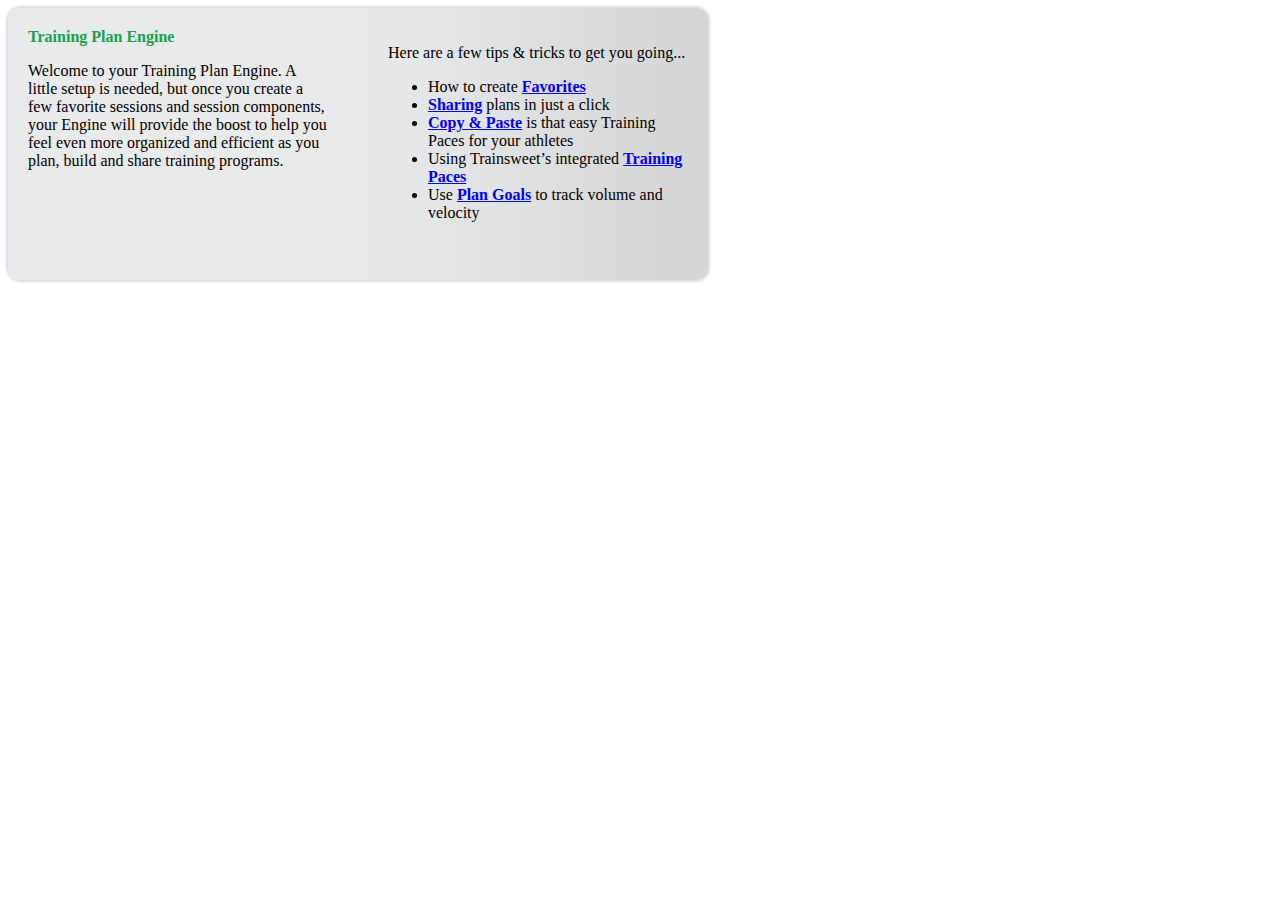
==== index.html @ 14e3b741 "First Commit" ====
<!DOCTYPE html>
<html>
<head>
	<title>Trainsweet Video Layout</title>
	<meta http-equiv="Content-Type" content="text/html; charset=UTF-8" />

	<!--jQuery library-->
	<script src="//ajax.googleapis.com/ajax/libs/jquery/1.8.0/jquery.min.js"></script>

	<!-- Add fancyBox main JS and CSS files -->
	<script type="text/javascript" src="source/jquery.fancybox.js?v=2.0.6"></script>
	<link rel="stylesheet" type="text/css"  href="source/jquery.fancybox.css?v=2.0.6" media="screen" />

	<link rel="stylesheet" type="text/css" href="css/banner-stylesheet.css">

	<script type="text/javascript">
		$(document).ready(function() {
			$("a.fancybox")
			.attr('rel', 'group')
			.fancybox({
				'transitionIn'	:	'elastic',
				'transitionOut'	:	'elastic',
				'speedIn'		:	600, 
				'speedOut'		:	200, 
				'overlayShow'	:	false,
				'arrows'        : false
			});
			 
		});
	</script>

</head>

<body>
	<div class="video_banner">
 		<div class="column1">
           <h4>Training Plan Engine</h4>
           <p>
           	Welcome to your Training Plan Engine.  A little setup is needed, but once you create a few favorite sessions and session components, your Engine will provide the boost to help you feel even more organized and efficient as you plan, build and share training programs.
           </p>
 		</div>

 		<div class="column2">
 			<p>Here are a few tips & tricks to get you going...</p>
			<ul>
		 		<li>How to create <a class="fancybox fancybox.ajax" href="favorites.html"><b>Favorites</b></a></li>
		 		<li><a class="fancybox fancybox.ajax" href="sharing.html"><b>Sharing</b></a> plans in just a click</li>
		 		<li><a class="fancybox fancybox.ajax" href="tpacesathletes.html"><b>Copy & Paste</b></a> is that easy Training Paces for your athletes</li>
		 		<li>Using Trainsweet’s integrated <a class="fancybox fancybox.ajax" href="tpaces.html"><b>Training Paces</b></a> </li>
		 		<li>Use <a class="fancybox fancybox.ajax" href="goals.html"><b>Plan Goals</b></a> to track volume and velocity</li>
			</ul>
 		</div>

	</div>
	
</body>

</html>
---- css/banner-stylesheet.css ----
h4 {
	font: Verdana;
	color: #1CA149;
	margin: 0;
	padding: 0;
}


.video_banner {
	width: 660px;
	height: 232px;
	padding: 20px;

	-webkit-border-radius: 12px; /* Safari 3-4, iOS 1-3.2, Android ≤1.6 */
          border-radius: 12px; /* Opera 10.5, IE9, Safari 5, Chrome, Firefox 4+, iOS 4, Android 2.1+ */

    
    background: #e9eaeb; /* Old browsers */
	background: -moz-linear-gradient(left,  #e9eaeb 50%, #d3d5d6 100%); /* FF3.6+ */
	background: -webkit-gradient(linear, left top, right top, color-stop(50%,#e9eaeb), color-stop(100%,#d3d5d6)); /* Chrome,Safari4+ */
	background: -webkit-linear-gradient(left,  #e9eaeb 50%,#d3d5d6 100%); /* Chrome10+,Safari5.1+ */
	background: -o-linear-gradient(left,  #e9eaeb 50%,#d3d5d6 100%); /* Opera 11.10+ */
	background: -ms-linear-gradient(left,  #e9eaeb 50%,#d3d5d6 100%); /* IE10+ */
	background: linear-gradient(to right,  #e9eaeb 50%,#d3d5d6 100%); /* W3C */
	filter: progid:DXImageTransform.Microsoft.gradient( startColorstr='#e9eaeb', endColorstr='#d3d5d6',GradientType=1 ); /* IE6-9 */


  	-webkit-box-shadow: 0px 0px 4px 0px #ABABAB; /* Safari 3-4, iOS 4.0.2 - 4.2, Android 2.3+ */
          box-shadow: 0px 0px 4px 0px #ABABAB; /* Opera 10.5, IE9, Firefox 4+, Chrome 6+, iOS 5 */

}

.column1{
	float: left;
	width: 300px;
}

.column2 {
	float: right;
	width: 300px;
}

.left {
	float: left;
	width: 400px;
}

.right {
	margin: 0px 0 0 30px;
}
.arrow_box {
	float: left;
	height: 100%;
	position: relative;
	width: 217px;
	background: #88b7d5;
	padding: 20px;
}
.arrow_box:after {
	right: 100%;
	border: solid transparent;
	content: " ";
	height: 0;
	width: 0;
	position: absolute;
	pointer-events: none;
}

.arrow_box:after {
	border-right-color: #88b7d5;
	border-width: 20px;
	top: 50%;
	margin-top: -80px;
}
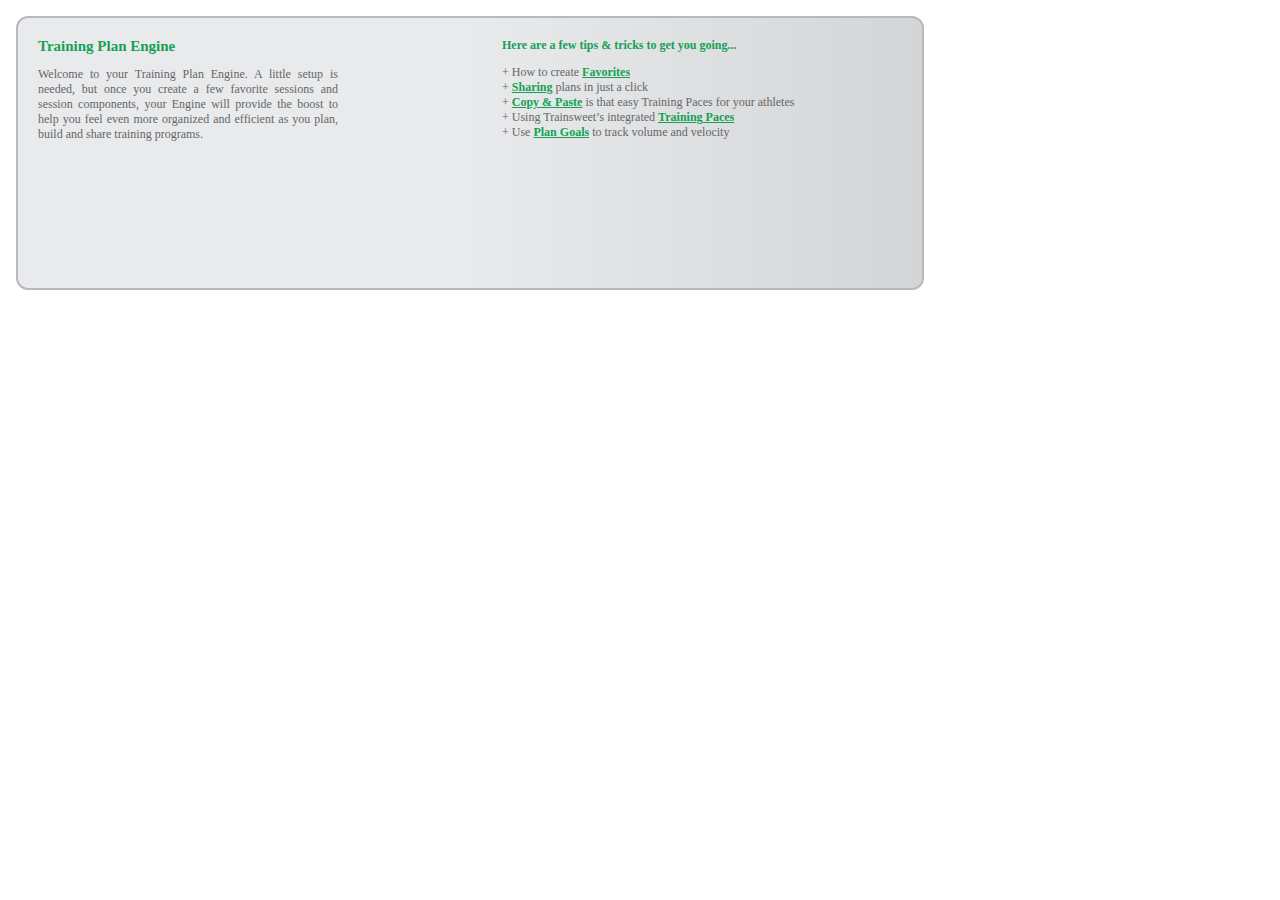
==== commit 7ad4ed62: "updated popup window" ====
--- a/index.html
+++ b/index.html
@@ -13,46 +13,12 @@
 
 	<link rel="stylesheet" type="text/css" href="css/banner-stylesheet.css">
 
-	<script type="text/javascript">
-		$(document).ready(function() {
-			$("a.fancybox")
-			.attr('rel', 'group')
-			.fancybox({
-				'transitionIn'	:	'elastic',
-				'transitionOut'	:	'elastic',
-				'speedIn'		:	600, 
-				'speedOut'		:	200, 
-				'overlayShow'	:	false,
-				'arrows'        : false
-			});
-			 
-		});
-	</script>
+	 
 
 </head>
 
 <body>
-	<div class="video_banner">
- 		<div class="column1">
-           <h4>Training Plan Engine</h4>
-           <p>
-           	Welcome to your Training Plan Engine.  A little setup is needed, but once you create a few favorite sessions and session components, your Engine will provide the boost to help you feel even more organized and efficient as you plan, build and share training programs.
-           </p>
- 		</div>
-
- 		<div class="column2">
- 			<p>Here are a few tips & tricks to get you going...</p>
-			<ul>
-		 		<li>How to create <a class="fancybox fancybox.ajax" href="favorites.html"><b>Favorites</b></a></li>
-		 		<li><a class="fancybox fancybox.ajax" href="sharing.html"><b>Sharing</b></a> plans in just a click</li>
-		 		<li><a class="fancybox fancybox.ajax" href="tpacesathletes.html"><b>Copy & Paste</b></a> is that easy Training Paces for your athletes</li>
-		 		<li>Using Trainsweet’s integrated <a class="fancybox fancybox.ajax" href="tpaces.html"><b>Training Paces</b></a> </li>
-		 		<li>Use <a class="fancybox fancybox.ajax" href="goals.html"><b>Plan Goals</b></a> to track volume and velocity</li>
-			</ul>
- 		</div>
-
-	</div>
-	
+	<iframe src="iframe.html" class="restricted" width="925" height="300"  frameBorder="0" scrolling="no"></iframe>
 </body>
 
 </html>--- a/css/banner-stylesheet.css
+++ b/css/banner-stylesheet.css
@@ -1,18 +1,39 @@
+body { font: 12px Verdana; color: #656668; text-align: justify;}
 
+a {
+  color: #14a155; }
+  a:hover {
+    color: #656668; }
+  a:visited {
+    color: #656668; }
 
 h4 {
-	font: Verdana;
-	color: #1CA149;
+	font: bold 15px Verdana;
+	color: #14a155;
+	margin: 0;
+	padding: 0;
+}
+
+h5 {
+	font: bold 12px Verdana;
+	color: #14a155;
 	margin: 0;
 	padding: 0;
 }
 
 
+.restricted {
+	overflow-y: hidden;
+	-ms-overflow-y: hidden; 
+}
+
+
 .video_banner {
-	width: 660px;
-	height: 232px;
+	width: 864px;
+	height: 230px;
 	padding: 20px;
 
+	border: 2px solid #b7b9bc;
 	-webkit-border-radius: 12px; /* Safari 3-4, iOS 1-3.2, Android ≤1.6 */
           border-radius: 12px; /* Opera 10.5, IE9, Safari 5, Chrome, Firefox 4+, iOS 4, Android 2.1+ */
 
@@ -27,8 +48,8 @@
 	filter: progid:DXImageTransform.Microsoft.gradient( startColorstr='#e9eaeb', endColorstr='#d3d5d6',GradientType=1 ); /* IE6-9 */
 
 
-  	-webkit-box-shadow: 0px 0px 4px 0px #ABABAB; /* Safari 3-4, iOS 4.0.2 - 4.2, Android 2.3+ */
-          box-shadow: 0px 0px 4px 0px #ABABAB; /* Opera 10.5, IE9, Firefox 4+, Chrome 6+, iOS 5 */
+  	/*-webkit-box-shadow: 0px 0px 4px 0px #ABABAB; /* Safari 3-4, iOS 4.0.2 - 4.2, Android 2.3+ */
+     /*     box-shadow: 0px 0px 4px 0px #ABABAB; /* Opera 10.5, IE9, Firefox 4+, Chrome 6+, iOS 5 */
 
 }
 
@@ -39,12 +60,16 @@
 
 .column2 {
 	float: right;
-	width: 300px;
+	width: 400px;
 }
 
+ .column2 ul { list-style: none; margin-left: 0; padding-left: 1em; text-indent: -1em; } 
+ .column2 li:before { content: "+ "; }
+
+/******INLINE CSS HERE*****/
 .left {
 	float: left;
-	width: 400px;
+	width: 378px;
 }
 
 .right {
@@ -55,8 +80,12 @@
 	height: 100%;
 	position: relative;
 	width: 217px;
-	background: #88b7d5;
+	background: #FFF;
 	padding: 20px;
+
+	-webkit-border-radius: 8px;
+	   -moz-border-radius: 8px;
+	        border-radius: 8px;
 }
 .arrow_box:after {
 	right: 100%;
@@ -69,10 +98,15 @@
 }
 
 .arrow_box:after {
-	border-right-color: #88b7d5;
+	border-right-color: #FFF;
 	border-width: 20px;
 	top: 50%;
 	margin-top: -80px;
 }
 
 
+.buttons {
+	float: left;
+	margin: 15px 0 0 30px;
+}
+
